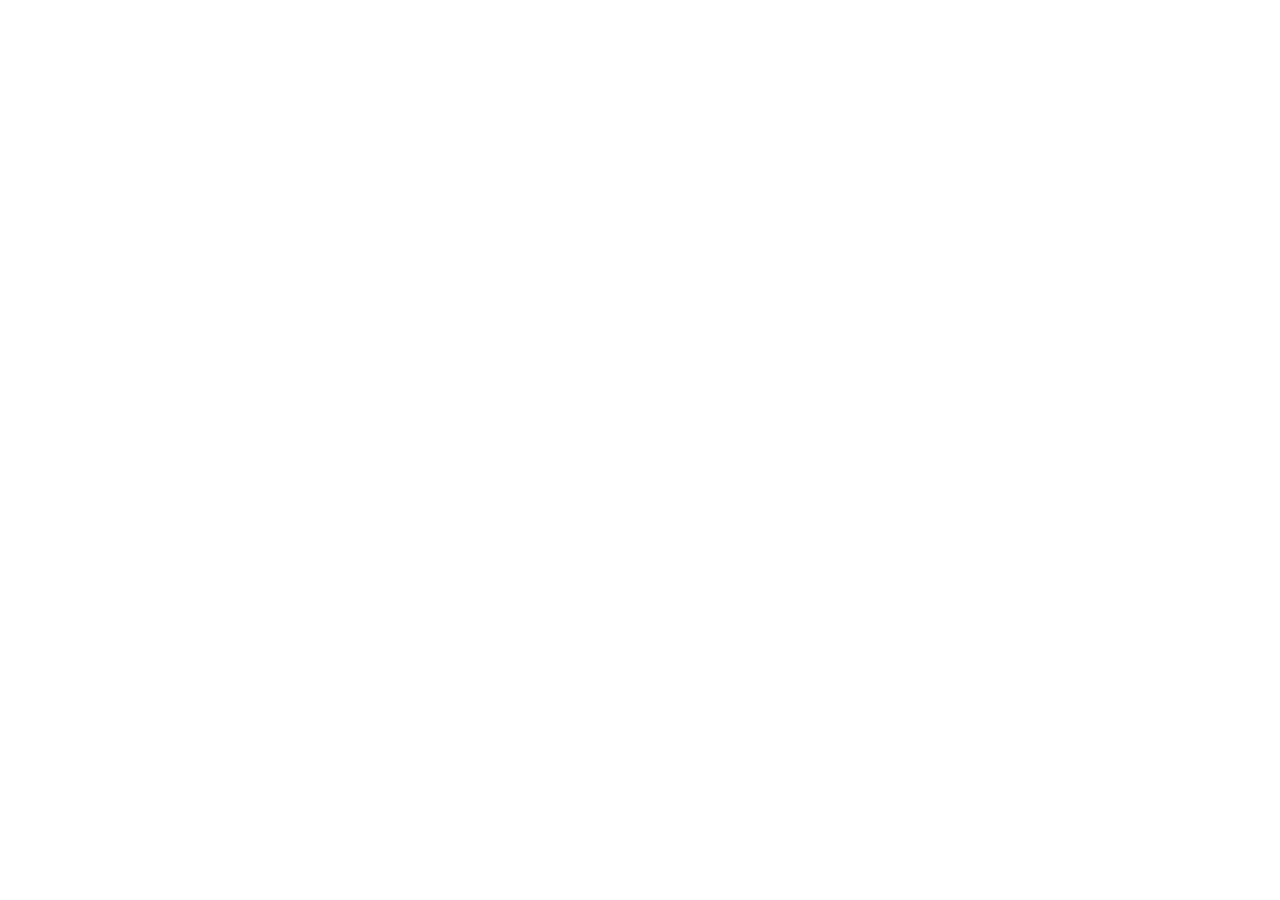
==== assets/index (1).html @ 188fb15c "adicionando projeto" ====
<!DOCTYPE html>
<html lang="pt-BR">
    <head>
        
        <meta charset = "UTF-8">
        <title>Paginas</title>
		
        <link rel="stylesheet" href="style.css">
		<link rel="stylesheet" href="fonts.css">
        
    </head>
    
    <body>
		
        <script src="sketch.js"></script>
    </body>
     
</html>
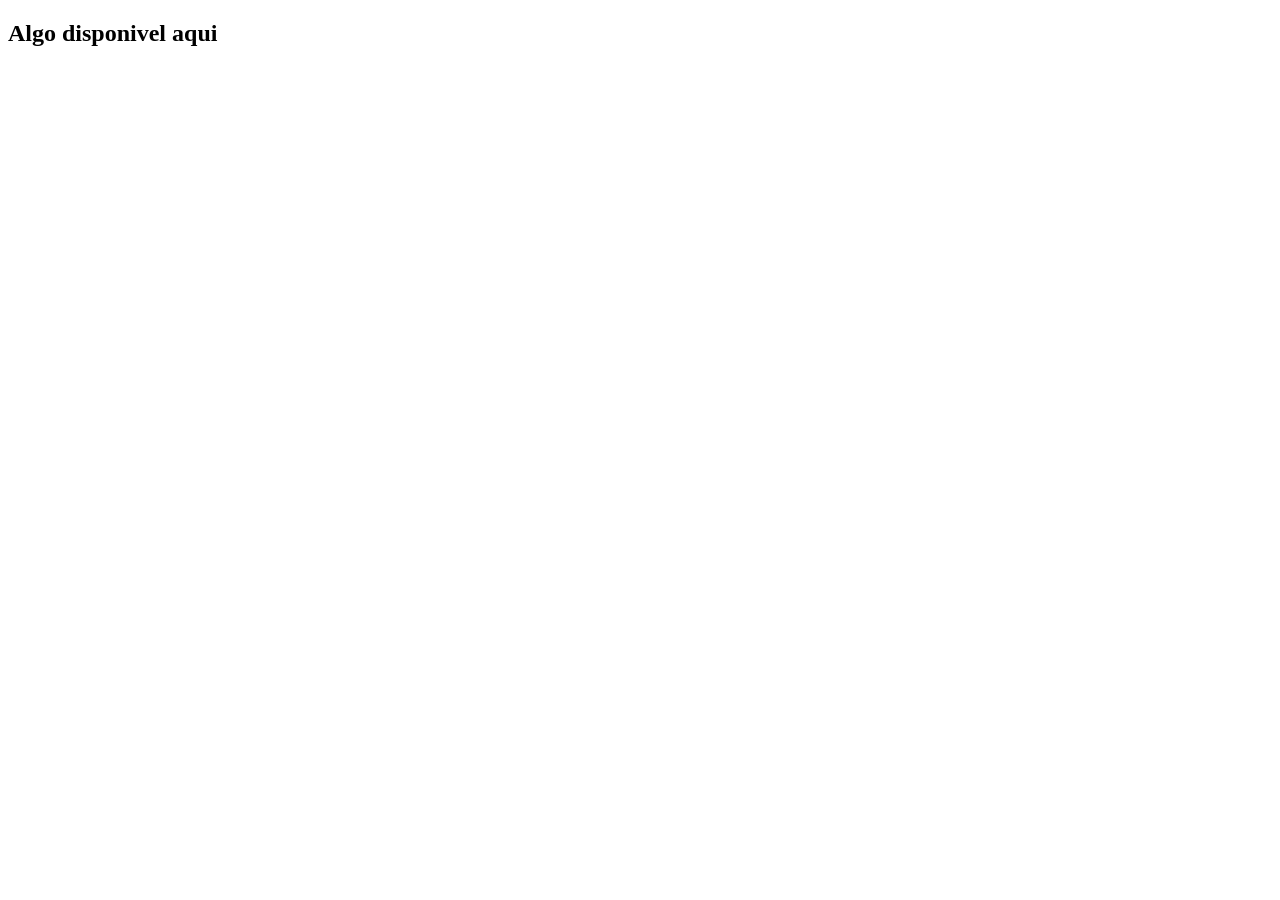
==== commit 41efeb6a: "Update index (1).html" ====
--- a/assets/index (1).html
+++ b/assets/index (1).html
@@ -11,8 +11,8 @@
     </head>
     
     <body>
-		
+		<h2>Algo disponivel aqui</h2>
         <script src="sketch.js"></script>
     </body>
      
-</html>+</html>
